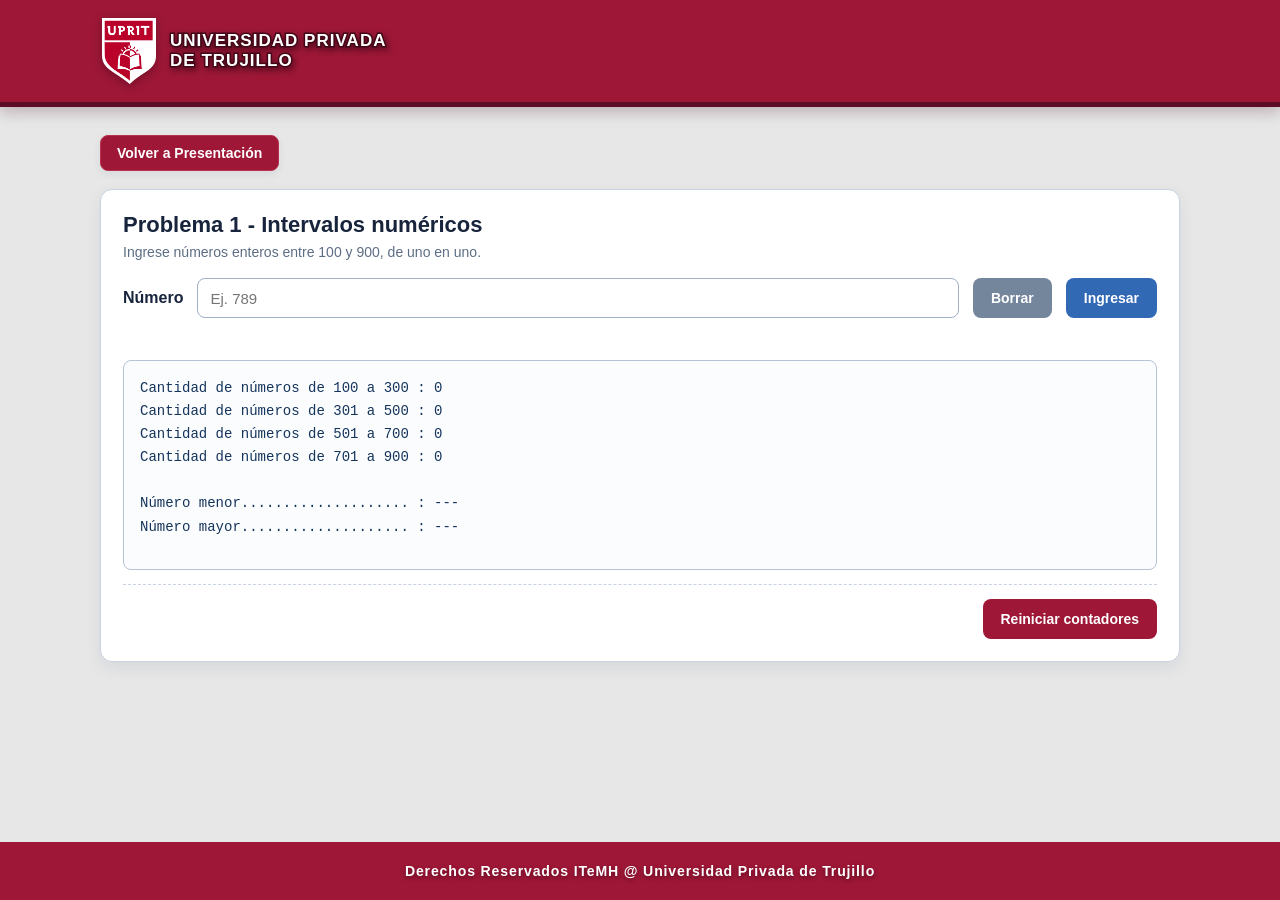
==== ejercicio_01/index.html @ 6fc7b55e "Add files via upload" ====
<!DOCTYPE html>
<html lang="es">
<head>
  <!-- ===== 1. CONFIGURACIÓN BÁSICA ===== -->
  <meta charset="utf-8">
  <meta name="viewport" content="width=device-width, initial-scale=1">
  <meta name="description" content="Problema 1: conteo de números por intervalos entre 100 y 900 usando el patrón MVC.">
  <title>Problema 1 | Examen Final</title>
  <link rel="stylesheet" href="../style.css">
  <link rel="stylesheet" href="../ejercicio.css">
  <link rel="stylesheet" href="estilo.css">
</head>
<body>

  <!-- ===== 2. ENCABEZADO INSTITUCIONAL ===== -->
  <header class="topline">
    <div class="identity">
      <img src="../imagenes/INSIGNIA_UPRIT.png" alt="Insignia UPRIT">
      <div class="identity__name">Universidad Privada<br>de Trujillo</div>
    </div>
  </header>

  <!-- ===== 3. CONTENIDO DEL PROBLEMA 1 ===== -->
  <main class="contenedor">
    <a class="volver" href="../index.html">Volver a Presentación</a>

    <!-- Tarjeta principal: entrada de datos y resultados -->
    <section class="card">
      <h1 class="card__title">Problema 1 - Intervalos numéricos</h1>
      <p class="card__sub">Ingrese números enteros entre 100 y 900, de uno en uno.</p>

      <!-- Formulario: campo numérico y botones -->
      <div class="fila">
        <label for="numero">Número</label>
        <input id="numero" type="number" min="100" max="900" step="1" placeholder="Ej. 789" autocomplete="off">
        <button id="btn-borrar" type="button" class="btn btn--gris">Borrar</button>
        <button id="btn-ingresar" type="button" class="btn btn--azul">Ingresar</button>
      </div>

      <!-- Zona de mensajes de validación -->
      <p id="mensaje" class="mensaje" role="alert" aria-live="polite"></p>

      <!-- Reporte con el formato de la ventana del examen -->
      <pre id="salida" class="salida" aria-live="polite"></pre>

      <!-- Botón para reiniciar los contadores (extra de práctica) -->
      <div class="fila fila--fin">
        <button id="btn-reiniciar" type="button" class="btn btn--rojo">Reiniciar contadores</button>
      </div>
    </section>

  </main>

  <!-- ===== 4. PIE DE PÁGINA ===== -->
  <footer>Derechos Reservados ITeMH @ Universidad Privada de Trujillo</footer>

  <!-- ===== 5. LÓGICA DEL EJERCICIO (Modelo - Vista - Controlador) ===== -->
  <script src="script.js"></script>
</body>
</html>
---- style.css ----
/* =========================================================
   STYLE.CSS — Estilos globales
   Se usa en la portada (index.html) y en las 3 páginas de
   ejercicios, junto con ejercicio.css y cada estilo.css.
   ========================================================= */

/* ---------- 1. VARIABLES Y BASE ---------- */
:root {
  /* Tipografía y colores base */
  font-family: "Segoe UI", Arial, sans-serif;
  color: #202b3d;
  background: #e7e7e7;

  /* Paleta institucional reutilizada en todo el sitio */
  --rojo: #9e1737;
  --rojo-oscuro: #5c0c24;
  --azul: #3269b4;
  --azul-oscuro: #214e91;
  --azul-profundo: #173f7c;
  --texto: #17243c;
  --texto-suave: #5c6d84;
  --borde: #c8d2e0;
  --fondo: #e7e7e7;
  --blanco: #ffffff;

  /* Medidas y sombras compartidas */
  --radio: 11px;
  --sombra: 0 6px 16px rgba(28, 46, 74, .08);
  --ancho-max: 1080px;
}

/* Reset mínimo: el tamaño siempre incluye borde y relleno */
* { box-sizing: border-box; }

body {
  min-height: 100vh;
  margin: 0;
  display: flex;
  flex-direction: column;
  background: var(--fondo);
}

/* ---------- 2. ENCABEZADO INSTITUCIONAL ---------- */
.topline {
  display: flex;
  align-items: center;
  justify-content: space-between;
  gap: 20px;
  padding: 18px max(24px, calc((100% - var(--ancho-max)) / 2));
  background: var(--rojo);
  border-bottom: 5px solid var(--rojo-oscuro);
  box-shadow: 0 5px 14px rgba(63, 7, 27, .25);
}

.identity { display: flex; align-items: center; gap: 12px; }

.identity img {
  width: 58px;
  height: 66px;
  object-fit: contain;
  filter: drop-shadow(0 3px 5px rgba(40, 0, 15, .35));
}

.identity__name {
  color: var(--blanco);
  font-size: 17px;
  font-weight: 850;
  letter-spacing: .06em;
  line-height: 1.15;
  text-transform: uppercase;
  -webkit-text-stroke: 3px #430818;
  paint-order: stroke fill;
  filter: drop-shadow(2px 3px 3px rgba(35, 0, 12, .55));
}

/* ---------- 3. PORTADA (solo index.html) ---------- */
main.portada {
  width: min(100% - 32px, clamp(620px, 46vw, 820px));
  flex: 1;
  display: flex;
  align-items: center;
  margin: 32px auto;
}

.cover {
  width: 100%;
  padding: 12px 20px;
  border: 0;
  outline: 0;
  background: transparent;
  text-align: center;
  box-shadow: none;
}

.cover h1 {
  margin: 0;
  color: var(--texto);
  font-size: clamp(28px, 2.4vw, 46px);
  letter-spacing: -.04em;
  line-height: 1.15;
  text-shadow: 0 3px 6px rgba(0, 0, 0, .28);
}

/* Subtítulo "HTML + CSS + JS" (antes sin estilos) */
.cover__subtitle {
  margin: 10px 0 0;
  color: var(--azul-oscuro);
  font-size: clamp(18px, 1.4vw, 26px);
  font-weight: 800;
  letter-spacing: .08em;
  text-transform: uppercase;
}

.cover__session {
  display: block;
  margin: 8px 0 3em;
  color: var(--rojo);
  font-size: 15px;
  font-weight: 800;
  letter-spacing: .16em;
  text-transform: uppercase;
}

/* Datos del examen */
.cover__details { display: grid; gap: 12px; margin: 0; }
.cover__details div { margin: 0; }

.cover__details dt {
  margin-bottom: 2px;
  color: #677b95;
  font-size: 15px;
  font-weight: 700;
  letter-spacing: .12em;
  text-transform: uppercase;
}

.cover__details dd {
  margin: 0;
  color: var(--texto);
  font-size: clamp(17px, 1.15vw, 22px);
  font-weight: 600;
  line-height: 1.3;
  text-transform: uppercase;
  overflow-wrap: anywhere;
}

/* Enlaces a los 3 ejercicios: 3 columnas parejas */
.cover__links {
  display: grid;
  grid-template-columns: repeat(3, minmax(0, 1fr));
  gap: 14px;
  margin-top: 3em;
}

.cover__links a {
  display: block;
  padding: 16px 20px;
  border-radius: var(--radio);
  background: linear-gradient(135deg, var(--azul), var(--azul-oscuro));
  color: var(--blanco);
  font-size: 16px;
  font-weight: 700;
  text-align: center;
  text-decoration: none;
  box-shadow: 0 6px 15px rgba(29, 74, 139, .2);
  transition: transform .2s, box-shadow .2s, background .2s;
}

.cover__links a:hover {
  transform: translateY(-3px);
  background: var(--azul-profundo);
  box-shadow: 0 10px 20px rgba(29, 74, 139, .27);
}

.cover__links a:focus-visible { outline: 3px solid #bc2435; outline-offset: 4px; }

.cover__subtitle,
.cover__session,
.cover__details dt,
.cover__details dd { text-shadow: 0 2px 3px rgba(23, 36, 60, .18); }

.cover__links a { text-shadow: 0 1px 2px rgba(18, 45, 85, .45); }

/* ---------- 4. PIE DE PÁGINA ---------- */
footer {
  padding: 21px 20px;
  background: var(--rojo);
  color: var(--blanco);
  font-size: clamp(13px, 1.1vw, 16px);
  font-weight: 800;
  letter-spacing: .06em;
  text-align: center;
  text-shadow: 0 2px 4px rgba(45, 0, 16, .55);
}

/* ---------- 5. DISEÑO ADAPTABLE ---------- */
@media (max-width: 760px) {
  .cover__links { grid-template-columns: 1fr; }
}

@media (max-width: 640px) {
  .topline { padding: 13px 18px; }
  main.portada { margin-top: 20px; }
}

@media (max-width: 430px) {
  .topline { padding: 12px 14px; }
  .identity { gap: 9px; }
  .identity img { width: 47px; height: 54px; }
  .identity__name { font-size: 13px; }
  main.portada { width: min(100% - 20px, 620px); margin: 20px auto; }
  .cover { padding: 10px 5px; }
  .cover h1 { font-size: clamp(25px, 7vw, 30px); }
  .cover__details dd { font-size: 16px; }
}

/* Respeta la preferencia de menos movimiento */
@media (prefers-reduced-motion: reduce) {
  *, *::before, *::after { transition: none !important; }
}
---- ejercicio.css ----
/* =========================================================
   EJERCICIO.CSS — Estilos comunes a los 3 ejercicios
   Cada página carga: ../style.css + ../ejercicio.css + estilo.css
   (estilo.css solo contiene ajustes propios de cada problema).
   ========================================================= */

/* ---------- 1. CONTENEDOR DE LA PÁGINA ---------- */
.contenedor {
  width: min(100% - 48px, 1080px);
  flex: 1;
  display: grid;
  gap: 18px;
  align-content: start;
  margin: 28px auto;
}

/* Botón para regresar a la portada */
.volver {
  justify-self: start;
  display: inline-block;
  padding: 9px 16px;
  border: 1px solid #b8324f;
  border-radius: 8px;
  background: var(--rojo);
  color: var(--blanco);
  font-size: 14px;
  font-weight: 700;
  text-decoration: none;
  box-shadow: 0 3px 8px rgba(28, 46, 74, .08);
  transition: background .2s, transform .2s, box-shadow .2s;
}

.volver:hover {
  background: #7f1230;
  transform: translateY(-1px);
  box-shadow: 0 6px 12px rgba(28, 46, 74, .12);
}

.volver:focus-visible { outline: 3px solid rgba(50, 105, 180, .35); outline-offset: 2px; }

/* ---------- 2. TARJETAS ---------- */
.card {
  background: var(--blanco);
  border: 1px solid var(--borde);
  border-radius: 12px;
  padding: 22px;
  box-shadow: var(--sombra);
}

.card__title {
  margin: 0;
  color: var(--texto);
  font-size: 22px;
}

.card__sub { margin: 6px 0 18px; color: var(--texto-suave); font-size: 14px; }

/* ---------- 3. FORMULARIO ---------- */
.fila {
  display: flex;
  flex-wrap: wrap;
  align-items: center;
  gap: 10px 14px;
}

.fila label { font-weight: 700; color: var(--texto); }

/* Fila inferior (botón de reinicio) separada del reporte */
.fila--fin {
  justify-content: flex-end;
  margin-top: 14px;
  padding-top: 14px;
  border-top: 1px dashed var(--borde);
}

input, select {
  min-height: 40px;
  padding: 9px 12px;
  border: 1px solid #9fb0c6;
  border-radius: 8px;
  font-size: 15px;
  font-family: inherit;
  background: var(--blanco);
  color: #202b3d;
}

input:focus, select:focus {
  outline: 3px solid rgba(50, 105, 180, .35);
  border-color: var(--azul);
}

/* ---------- 4. BOTONES ---------- */
.btn {
  min-height: 40px;
  padding: 9px 18px;
  border: 0;
  border-radius: 8px;
  font-size: 14px;
  font-weight: 700;
  color: var(--blanco);
  cursor: pointer;
  transition: filter .15s, transform .15s;
}

.btn:hover { filter: brightness(1.12); transform: translateY(-1px); }
.btn:active { transform: translateY(0); }
.btn:focus-visible { outline: 3px solid rgba(50, 105, 180, .45); outline-offset: 2px; }

.btn--azul { background: var(--azul); }
.btn--gris { background: #74869c; }
.btn--rojo { background: var(--rojo); }

/* ---------- 5. MENSAJES DE VALIDACIÓN ---------- */
.mensaje {
  min-height: 22px;
  margin: 10px 0;
  font-size: 14px;
  font-weight: 700;
  color: var(--rojo);
}

/* ---------- 6. RECUADROS DE RESULTADOS ---------- */
/* Subtítulo tipo barra (usado en el ejercicio 03) */
.subtitulo {
  margin: 4px 0 0;
  padding: 7px 14px;
  border: 1px solid #b6c3d4;
  border-bottom: 0;
  border-radius: 8px 8px 0 0;
  background: #b9cde2;
  color: var(--azul-profundo);
  font-size: 14px;
  font-weight: 800;
  text-align: center;
  letter-spacing: .04em;
}

.salida {
  margin: 0;
  padding: 16px;
  border: 1px solid #b6c3d4;
  border-radius: 8px;
  background: #fbfcfe;
  color: #14345c;
  font-family: "Consolas", "Courier New", monospace;
  font-size: 14px;
  line-height: 1.65;
  font-variant-numeric: tabular-nums;
  white-space: pre-wrap;
  overflow-x: auto;
}

/* Cuando la salida va justo debajo de un .subtitulo, se une a la barra */
.subtitulo + .salida { border-radius: 0 0 8px 8px; }

/* ---------- 7. DISEÑO ADAPTABLE ---------- */
@media (max-width: 640px) {
  .contenedor { width: min(100% - 36px, 1080px); }
}

@media (max-width: 520px) {
  .card { padding: 16px; }
  .fila { flex-direction: column; align-items: stretch; }
  .fila label { margin-top: 4px; }
  .btn { width: 100%; }
}

@media (max-width: 430px) {
  .contenedor { width: min(100% - 28px, 1080px); margin-top: 20px; }
}
---- ejercicio_01/estilo.css ----
/* =========================================================
   ESTILO.CSS — Ajustes propios del PROBLEMA 1
   Lo común está en ../ejercicio.css; aquí solo lo particular.
   ========================================================= */

/* El campo "Número" ocupa el espacio libre de la fila */
#numero {
  flex: 1 1 160px;
  min-width: 120px;
}

/* Alto mínimo del recuadro de resultados (6 líneas del examen) */
.salida { min-height: 210px; }
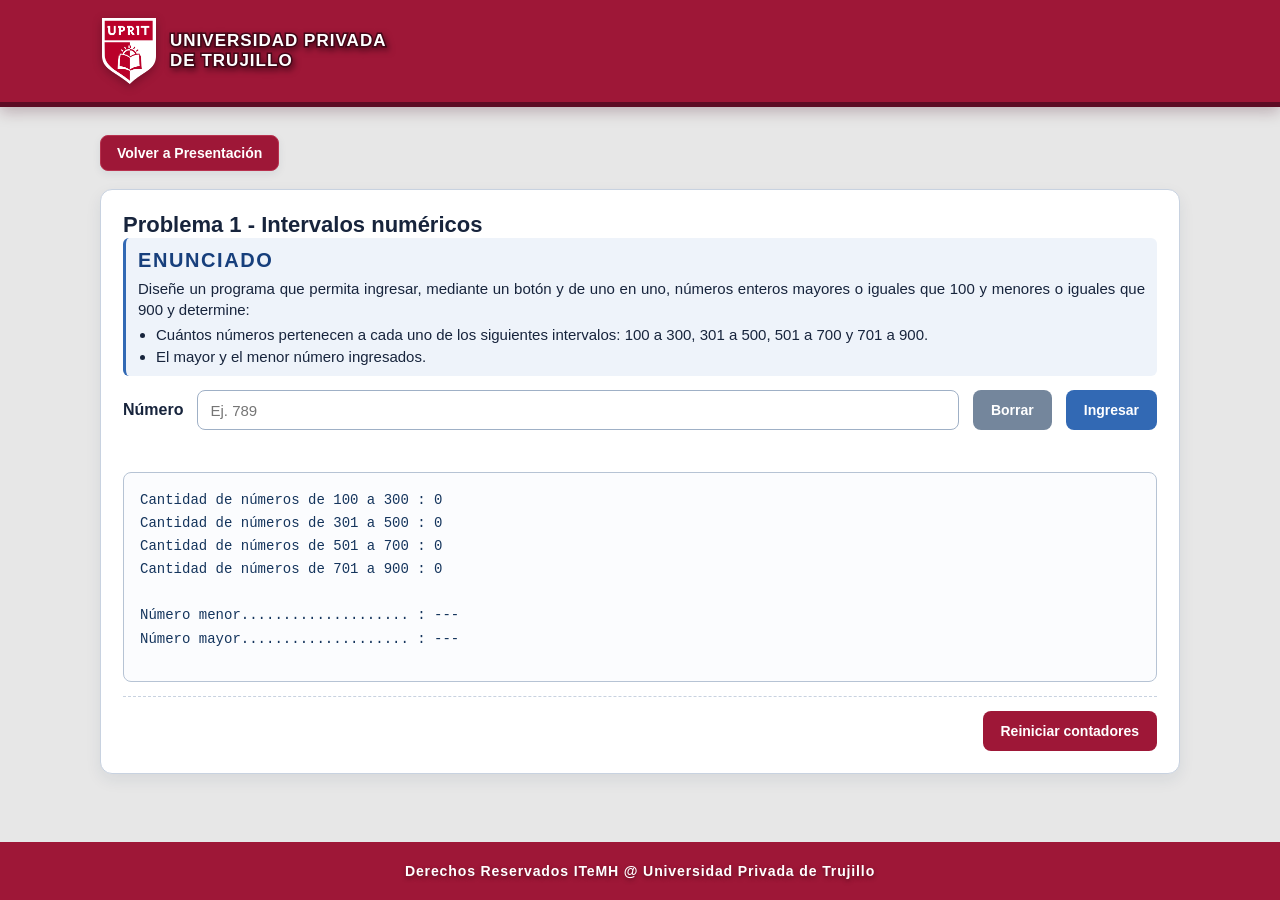
==== commit 5a5e910a: "Add files via upload" ====
--- a/ejercicio_01/index.html
+++ b/ejercicio_01/index.html
@@ -27,7 +27,16 @@
     <!-- Tarjeta principal: entrada de datos y resultados -->
     <section class="card">
       <h1 class="card__title">Problema 1 - Intervalos numéricos</h1>
-      <p class="card__sub">Ingrese números enteros entre 100 y 900, de uno en uno.</p>
+
+      <!-- Enunciado del problema -->
+      <div class="enunciado">
+        <p class="enunciado__titulo">Enunciado</p>
+        <p>Diseñe un programa que permita ingresar, mediante un botón y de uno en uno, números enteros mayores o iguales que 100 y menores o iguales que 900 y determine:</p>
+        <ul>
+          <li>Cuántos números pertenecen a cada uno de los siguientes intervalos: 100 a 300, 301 a 500, 501 a 700 y 701 a 900.</li>
+          <li>El mayor y el menor número ingresados.</li>
+        </ul>
+      </div>
 
       <!-- Formulario: campo numérico y botones -->
       <div class="fila">
--- a/ejercicio.css
+++ b/ejercicio.css
@@ -1,8 +1,6 @@
-/* =========================================================
-   EJERCICIO.CSS — Estilos comunes a los 3 ejercicios
-   Cada página carga: ../style.css + ../ejercicio.css + estilo.css
-   (estilo.css solo contiene ajustes propios de cada problema).
-   ========================================================= */
+/* 
+   EJERCICIO.CSS
+   */
 
 /* ---------- 1. CONTENEDOR DE LA PÁGINA ---------- */
 .contenedor {
@@ -54,6 +52,49 @@
 }
 
 .card__sub { margin: 6px 0 18px; color: var(--texto-suave); font-size: 14px; }
+
+/* ---------- 2b. ENUNCIADO DEL PROBLEMA (compacto) ---------- */
+.enunciado {
+  margin: 0 0 14px;
+  padding: 8px 12px;
+  border-left: 3px solid var(--azul);
+  border-radius: 6px;
+  background: #eef3fa;
+  color: var(--texto);
+  font-size: 15px;
+  line-height: 1.4;
+  text-align: justify;
+}
+
+.enunciado__titulo {
+  margin: 0 0 3px;
+  color: var(--azul-profundo);
+  font-size: 20px;
+  font-weight: 800;
+  letter-spacing: .08em;
+  text-transform: uppercase;
+}
+
+.enunciado p { margin: 0 0 4px; }
+.enunciado ul { margin: 2px 0 0; padding-left: 18px; }
+.enunciado li { margin: 1px 0; }
+
+.enunciado__tabla {
+  margin: 4px 0 8px;
+  border-collapse: collapse;
+  font-size: 12px;
+}
+.enunciado__tabla th,
+.enunciado__tabla td {
+  border: 1px solid var(--borde);
+  padding: 3px 10px;
+  text-align: center;
+}
+.enunciado__tabla th {
+  background: #dbe6f2;
+  color: var(--azul-profundo);
+  font-weight: 700;
+}
 
 /* ---------- 3. FORMULARIO ---------- */
 .fila {
--- a/ejercicio_01/estilo.css
+++ b/ejercicio_01/estilo.css
@@ -1,7 +1,6 @@
-/* =========================================================
-   ESTILO.CSS — Ajustes propios del PROBLEMA 1
-   Lo común está en ../ejercicio.css; aquí solo lo particular.
-   ========================================================= */
+/*
+   ESTILO.CSS
+*/
 
 /* El campo "Número" ocupa el espacio libre de la fila */
 #numero {
